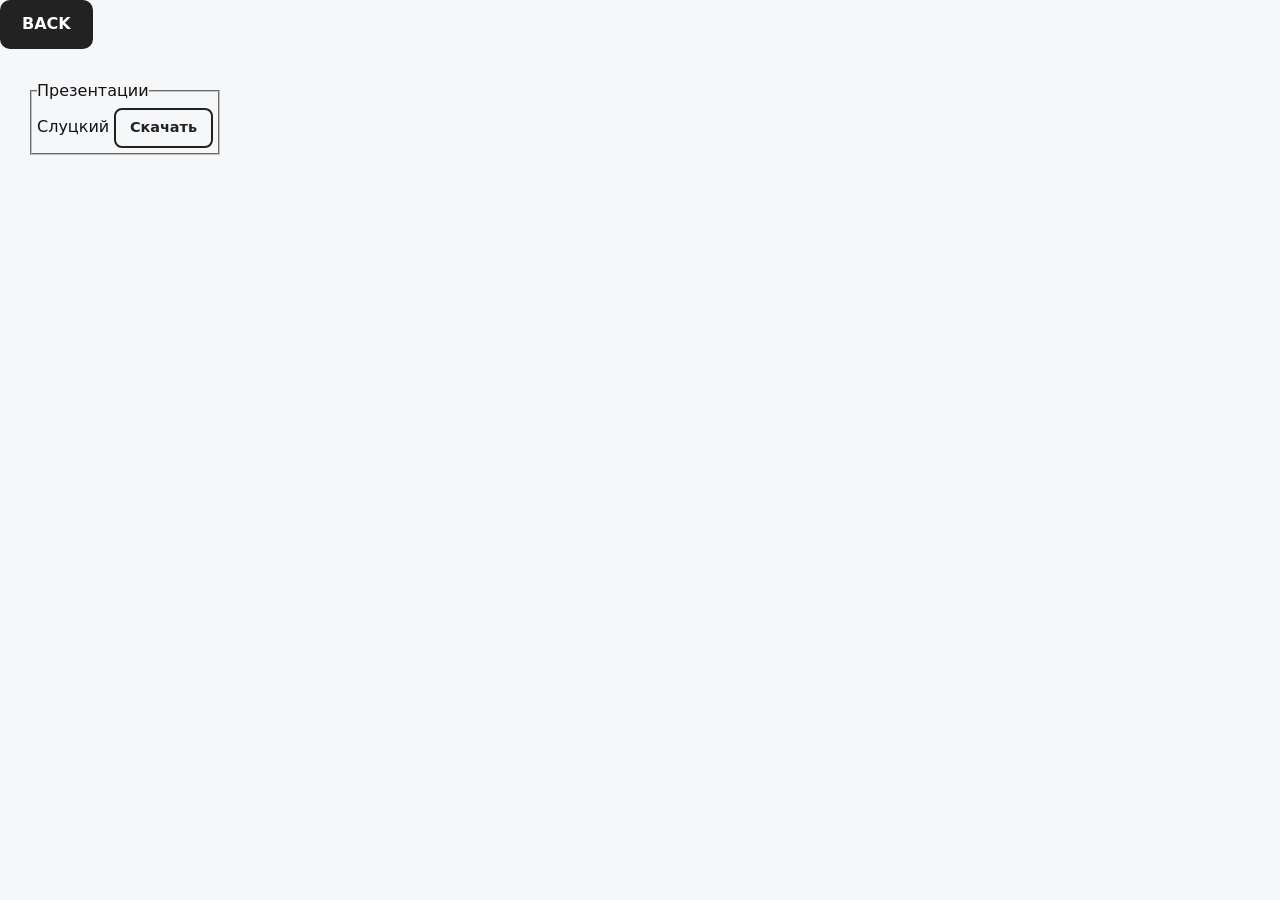
==== download.html @ 105ff355 "ADD: social link and page" ====
<!DOCTYPE html>
<html lang="en">
<head>
    <meta charset="UTF-8">
    <meta name="viewport" content="width=device-width, initial-scale=1.0">
    <link rel="stylesheet" href="style.css">
    <title>Скачивание файла</title>
</head>
<body>


    <a class="hero__cta" href="./index.html">BACK</a>
    
    <div style="padding: 30px; display: flex;">
    
        <fieldset style="padding: 5px;">
            <legend>Презентации</legend>
            <label>
                <span>Слуцкий</span>
                <a class="project-card__link project-card__link--ghost" download href="./files/Слуцкий Евгений Евгеньевич.pptx"">Скачать</a>  
            </label>
             
        </fieldset>
        
    </div>
</body>
</html>
---- style.css ----
*,
*::before,
*::after {
    box-sizing: border-box;
    margin: 0;
    padding: 0;
}

html {
    scroll-behavior: smooth;
}

body {
    min-height: 100vh;
    font-family: system-ui, -apple-system, "Segoe UI", Roboto, sans-serif;
    line-height: 1.5;
    color: #111;
    background: #f6f7f9;
}

a {
    text-decoration: none;
    color: inherit;
}

/* Шапка: фиксированная полоса + выровненный блок внутри */
.header {
    position: fixed;
    top: 0;
    left: 0;
    width: 100%;
    background: #fff;
    box-shadow: 0 2px 10px rgba(0, 0, 0, 0.08);
    z-index: 1000;
    transition: transform 0.3s ease;
}

.header.hide {
    transform: translateY(-100%);
}

.header__inner {
    display: flex;
    align-items: center;
    justify-content: space-between;
    gap: 1rem;
    width: 100%;
    max-width: 1100px;
    margin: 0 auto;
    padding: 0.75rem 1.25rem;
    min-height: 4rem;
}

.header__logo {
    display: inline-flex;
    align-items: center;
    gap: 0.65rem;
    flex-shrink: 0;
    order: 1;
}

.header__title {
    font-size: 1.25rem;
    font-weight: 600;
    line-height: 1;
    letter-spacing: -0.02em;
    margin: 0;
}

.avatar {
    display: block;
    width: 50px;
    height: 50px;
    flex-shrink: 0;
    object-fit: contain;
    border-radius: 10px;
}

.header__burger {
    display: none;
    flex-direction: column;
    justify-content: center;
    align-items: center;
    gap: 5px;
    width: 2.75rem;
    height: 2.75rem;
    padding: 0;
    border: none;
    border-radius: 10px;
    background: transparent;
    color: inherit;
    cursor: pointer;
    order: 2;
    flex-shrink: 0;
}

.header__burger:hover,
.header__burger:focus-visible {
    background: rgba(0, 0, 0, 0.06);
    outline: none;
}

.header__burger-line {
    display: block;
    width: 1.35rem;
    height: 2px;
    background: currentColor;
    border-radius: 1px;
    transition: transform 0.2s ease, opacity 0.2s ease;
    transform-origin: center;
}

.header__burger[aria-expanded="true"] .header__burger-line:nth-child(1) {
    transform: translateY(7px) rotate(45deg);
}

.header__burger[aria-expanded="true"] .header__burger-line:nth-child(2) {
    opacity: 0;
}

.header__burger[aria-expanded="true"] .header__burger-line:nth-child(3) {
    transform: translateY(-7px) rotate(-45deg);
}

.header__nav {
    display: flex;
    align-items: center;
    order: 3;
}

.header__ul {
    display: flex;
    flex-wrap: wrap;
    align-items: center;
    justify-content: flex-end;
    list-style: none;
    font-weight: 400;
    font-size: 0.95rem;
    gap: 0.5rem 1.25rem;
}

.header__ul a {
    font-weight: 800;
    display: inline-block;
    padding: 0.35rem 0;
    border-bottom: 2px solid transparent;
    transition: 0.3s;
}

.header__ul a:hover {
    border-bottom-color: #222;
    color: rgb(182, 56, 11);
}

.menu-backdrop {
    position: fixed;
    inset: 0;
    z-index: 900;
    background: rgba(0, 0, 0, 0.35);
    opacity: 0;
    visibility: hidden;
    pointer-events: none;
    transition: opacity 0.2s ease, visibility 0.2s ease;
}

body.is-menu-open .menu-backdrop {
    opacity: 1;
    visibility: visible;
    pointer-events: auto;
}

body.is-menu-open {
    overflow: hidden;
}

@media (max-width: 768px) {
    .header__inner {
        flex-wrap: wrap;
        row-gap: 0;
    }

    .header__burger {
        display: flex;
    }

    .header__nav {
        flex: 1 0 100%;
        width: 100%;
        max-height: 0;
        overflow: hidden;
        opacity: 0;
        pointer-events: none;
        transition: max-height 0.35s ease, opacity 0.25s ease;
    }

    .header__nav.is-open {
        max-height: 340px;
        opacity: 1;
        pointer-events: auto;
    }

    .header__ul {
        flex-direction: column;
        align-items: stretch;
        justify-content: flex-start;
        gap: 0;
        padding: 0.5rem 0 1rem;
        width: 100%;
    }

    .header__ul li {
        border-bottom: 1px solid #eee;
    }

    .header__ul li:last-child {
        border-bottom: none;
    }

    .header__ul a {
        display: block;
        padding: 0.85rem 0;
        border-bottom: none;
    }

    .header__ul a:hover,
    .header__ul a:focus-visible {
        color: #000;
        background: rgba(0, 0, 0, 0.04);
        outline: none;
    }
}

@media (min-width: 769px) {
    .header__nav {
        flex: 0 1 auto;
        width: auto;
        max-height: none;
        overflow: visible;
        opacity: 1;
        pointer-events: auto;
    }

    .menu-backdrop {
        display: none;
    }
}

.main {
    padding: 5.5rem 1.25rem 3rem;
    max-width: 1100px;
    margin: 0 auto;
}

.section,
.hero {
    scroll-margin-top: 5.75rem;
}

.hero {
    padding: 0.5rem 0 2.5rem;
}

.hero__eyebrow {
    font-size: 0.85rem;
    font-weight: 600;
    letter-spacing: 0.08em;
    text-transform: uppercase;
    color: #666;
    margin-bottom: 0.5rem;
}

.hero__title {
    font-size: clamp(1.75rem, 4vw, 2.35rem);
    font-weight: 700;
    letter-spacing: -0.03em;
    line-height: 1.15;
    margin-bottom: 1rem;
    max-width: 20ch;
}

.hero__text {
    color: #444;
    max-width: 42rem;
    margin-bottom: 1.5rem;
}

.hero__cta {
    display: inline-flex;
    align-items: center;
    justify-content: center;
    padding: 0.65rem 1.25rem;
    border-radius: 10px;
    font-weight: 600;
    color: #fff;
    background: #222;
    border: 2px solid #222;
}

.hero__cta:hover {
    background: #000;
    border-color: #000;
}

.hero__cta:focus-visible {
    outline: 2px solid #222;
    outline-offset: 3px;
}

.section {
    padding: 2.75rem 0;
}

.section--muted {
    margin: 0 -1.25rem;
    padding-left: 1.25rem;
    padding-right: 1.25rem;
    border-radius: 16px;
    background: #eceef2;
}

.section--game {
    padding-bottom: 1rem;
}

.section__title {
    font-size: 1.5rem;
    font-weight: 700;
    letter-spacing: -0.02em;
    margin-bottom: 0.5rem;
}

.section__lead {
    color: #555;
    max-width: 46rem;
    margin-bottom: 1.5rem;
}

.inline-code {
    font-size: 0.9em;
    padding: 0.1em 0.35em;
    border-radius: 6px;
    background: rgba(0, 0, 0, 0.06);
    font-family: ui-monospace, monospace;
}

.section__grid {
    display: grid;
    gap: 1rem;
}

@media (min-width: 640px) {
    .section__grid--2 {
        grid-template-columns: 1fr 1fr;
    }
}

.card {
    background: #fff;
    border-radius: 14px;
    padding: 1.25rem 1.35rem;
    box-shadow: 0 1px 3px rgba(0, 0, 0, 0.06);
    border: 1px solid rgba(0, 0, 0, 0.06);
}

.card__title {
    font-size: 1.05rem;
    margin-bottom: 0.5rem;
}

.card__text {
    color: #444;
    font-size: 0.95rem;
}

.projects {
    list-style: none;
    display: grid;
    gap: 1rem;
    grid-template-columns: 1fr;
}

@media (min-width: 720px) {
    .projects {
        grid-template-columns: repeat(3, 1fr);
    }
}

.project-card {
    height: 100%;
    background: #fff;
    border-radius: 14px;
    padding: 1.25rem;
    border: 1px solid rgba(0, 0, 0, 0.07);
    box-shadow: 0 2px 8px rgba(0, 0, 0, 0.04);
    display: flex;
    flex-direction: column;
    gap: 0.75rem;
}

.project-card__title {
    font-size: 1.1rem;
}

.project-card__desc {
    color: #555;
    font-size: 0.92rem;
    flex: 1;
}

.project-card__links {
    display: flex;
    flex-wrap: wrap;
    gap: 0.5rem;
}

.project-card__link {
    display: inline-flex;
    align-items: center;
    padding: 0.45rem 0.85rem;
    border-radius: 8px;
    font-size: 0.9rem;
    font-weight: 600;
    background: #222;
    color: #fff;
}

.project-card__link:hover {
    background: #000;
}

.project-card__link--ghost {
    background: transparent;
    color: #222;
    border: 2px solid #222;
}

.project-card__link--ghost:hover {
    background: rgba(0, 0, 0, 0.06);
}

.contact-social {
    margin-bottom: 1.75rem;
}

.contact-social__title {
    font-size: 0.9rem;
    font-weight: 600;
    color: #444;
    margin-bottom: 0.65rem;
}

.contact-social__list {
    list-style: none;
    display: flex;
    flex-wrap: wrap;
    align-items: center;
    gap: 0.75rem;
}

.contact-social__link {
    display: inline-flex;
    align-items: center;
    justify-content: center;
    width: 3rem;
    height: 3rem;
    border-radius: 12px;
    background: #fff;
    border: 1px solid rgba(0, 0, 0, 0.1);
    color: #1a1a1a;
    transition: background 0.15s ease, border-color 0.15s ease, color 0.15s ease, transform 0.15s ease;
}

.contact-social__link:hover {
    border-color: #1a1a1a;
    transform: translateY(-2px);
}

.contact-social__link:focus-visible {
    outline: 2px solid #222;
    outline-offset: 2px;
}

.contact-social__link--tg:hover {
    color: #229ed9;
    border-color: #229ed9;
}

.contact-social__link--sk:hover {
    color: #eb0e0e;
    border-color: #c00303;
}

.contact-social__icon {
    width: 1.45rem;
    height: 1.45rem;
}

.contact-form {
    max-width: 32rem;
    display: flex;
    flex-direction: column;
    gap: 1rem;
}

.contact-form__row {
    display: flex;
    flex-direction: column;
    gap: 0.35rem;
}

.contact-form__label {
    font-size: 0.9rem;
    font-weight: 600;
}

.contact-form__input,
.contact-form__textarea {
    width: 100%;
    padding: 0.65rem 0.85rem;
    border-radius: 10px;
    border: 1px solid #ccc;
    font: inherit;
    background: #fff;
}

.contact-form__input:focus-visible,
.contact-form__textarea:focus-visible {
    outline: 2px solid #222;
    outline-offset: 1px;
    border-color: #222;
}

.contact-form__submit {
    align-self: flex-start;
    margin-top: 0.25rem;
    padding: 0.65rem 1.35rem;
    border-radius: 10px;
    border: none;
    font: inherit;
    font-weight: 600;
    cursor: pointer;
    color: #fff;
    background: #222;
}

.contact-form__submit:hover {
    background: #000;
}

.dino-wrap {
    max-width: 720px;
    margin: 0 auto;
    background: #fff;
    border-radius: 14px;
    border: 1px solid rgba(0, 0, 0, 0.08);
    box-shadow: 0 4px 20px rgba(0, 0, 0, 0.06);
    overflow: hidden;
}

.dino-hud {
    display: flex;
    align-items: center;
    gap: 0.75rem;
    flex-wrap: wrap;
    padding: 0.65rem 1rem;
    background: #fafafa;
    border-bottom: 1px solid #e8e8e8;
}

.dino-hud__label {
    font-size: 0.85rem;
    color: #666;
    font-weight: 600;
}

.dino-hud__score {
    font-variant-numeric: tabular-nums;
    font-weight: 700;
    font-size: 1.1rem;
}

.dino-restart {
    margin-left: auto;
    padding: 0.4rem 0.9rem;
    border-radius: 8px;
    border: 1px solid #ccc;
    background: #fff;
    font: inherit;
    font-size: 0.9rem;
    cursor: pointer;
}

.dino-restart:hover {
    border-color: #222;
}

#dino-canvas {
    display: block;
    width: 100%;
    height: auto;
    touch-action: manipulation;
    image-rendering: pixelated;
    image-rendering: crisp-edges;
    background: #f7f7f7;
}

.dino-hint {
    padding: 0.75rem 1rem 1rem;
    font-size: 0.88rem;
    color: #555;
    text-align: center;
    background: #fafafa;
}

.footer {
    margin-top: 1rem;
    padding: 2.5rem 1.25rem 1.5rem;
    background: #1a1a1a;
    color: #e8e8e8;
}

.footer__inner {
    max-width: 1100px;
    margin: 0 auto;
    display: flex;
    flex-direction: column;
    gap: 1.5rem;
}

@media (min-width: 640px) {
    .footer__inner {
        flex-direction: row;
        justify-content: space-between;
        align-items: flex-start;
    }
}

.footer__name {
    font-weight: 700;
    font-size: 1.1rem;
}

.footer__tag {
    margin-top: 0.35rem;
    color: #aaa;
    font-size: 0.9rem;
    max-width: 22rem;
}

.footer__ul {
    list-style: none;
    display: flex;
    flex-wrap: wrap;
    gap: 0.75rem 1.25rem;
}

.footer a {
    color: #fff;
    border-bottom: 1px solid transparent;
}

.footer a:hover {
    border-bottom-color: rgba(255, 255, 255, 0.5);
}

.footer__copy {
    max-width: 1100px;
    margin: 1.75rem auto 0;
    padding-top: 1.25rem;
    border-top: 1px solid rgba(255, 255, 255, 0.12);
    font-size: 0.82rem;
    color: #888;
    text-align: center;
}
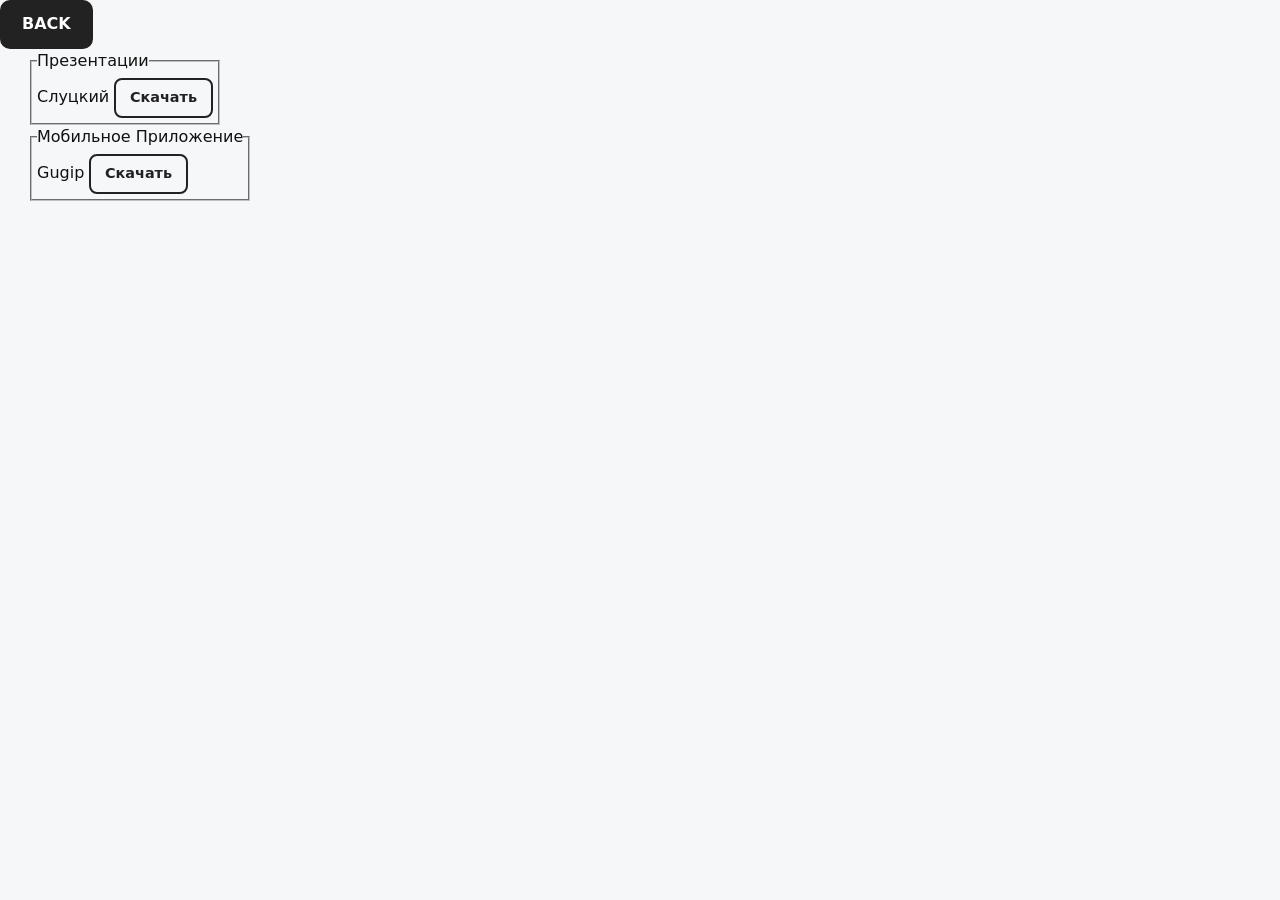
==== commit 18bd41cc: "FULL" ====
--- a/download.html
+++ b/download.html
@@ -11,7 +11,7 @@
 
     <a class="hero__cta" href="./index.html">BACK</a>
     
-    <div style="padding: 30px; display: flex;">
+    <div style="padding-inline: 30px; display: flex;">
     
         <fieldset style="padding: 5px;">
             <legend>Презентации</legend>
@@ -22,6 +22,20 @@
              
         </fieldset>
         
+        
+    </div>
+    <div id="mobgug" style="padding-inline: 30px; display: flex;">
+    
+        <fieldset style="padding: 5px;">
+            <legend>Мобильное Приложение</legend>
+            <label>
+                <span>Gugip </span>
+                <a class="project-card__link project-card__link--ghost" download href="./files/Слуцкий Евгений Евгеньевич.pptx"">Скачать</a>  
+            </label>
+             
+        </fieldset>
+        
+        
     </div>
 </body>
 </html>
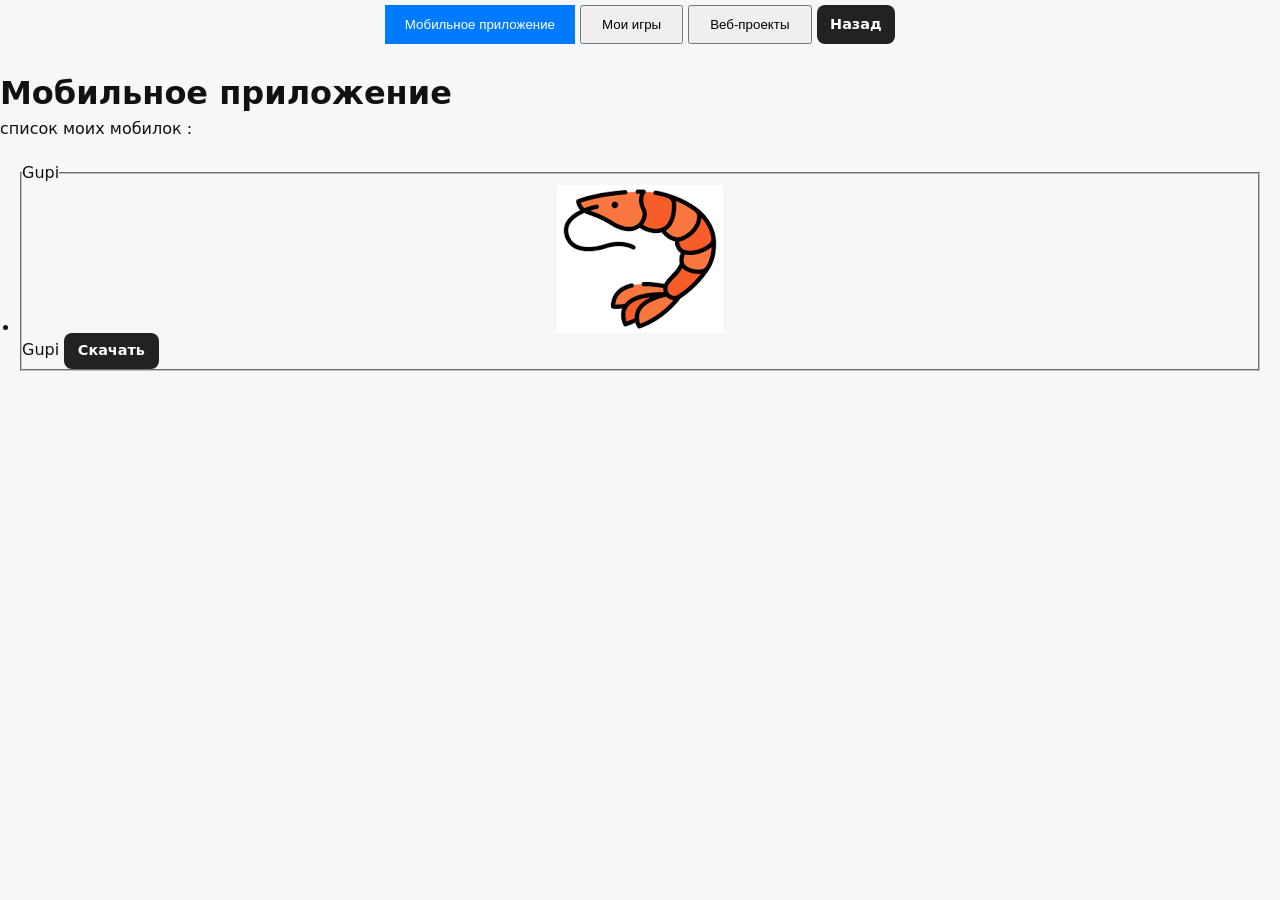
==== commit 22c7ddd3: "download: update" ====
--- a/download.html
+++ b/download.html
@@ -1,41 +1,87 @@
 <!DOCTYPE html>
-<html lang="en">
+<html lang="ru">
 <head>
     <meta charset="UTF-8">
     <meta name="viewport" content="width=device-width, initial-scale=1.0">
-    <link rel="stylesheet" href="style.css">
-    <title>Скачивание файла</title>
+    <link rel="stylesheet" href="./style.css">
+    <title>Скачать файлы</title>
+    <style>
+        .page { display: none; }
+        .page.active { display: block; }
+        
+        nav { margin-bottom: 20px;
+            display: flex;
+            justify-content: center;
+        }
+        nav button { 
+            padding: 10px 20px; 
+            margin-right: 5px;
+            cursor: pointer;
+        }
+        nav button.active-tab { 
+            background: #007bff; 
+            color: white; 
+            border: none;
+        }
+    </style>
 </head>
 <body>
+    <header style="padding: 5px;">
+        <nav>
+            <button class="tab active-tab" onclick="showPage('home')">Мобильное приложение</button>
+            <button class="tab" onclick="showPage('about')">Мои игры</button>
+            <button class="tab" onclick="showPage('contacts')">Веб-проекты</button>
+            <a class="project-card__link" href="./index.html">Назад</a>
+        </nav>
+    </header>
 
+    <div id="home" class="page active">
+        <h1>Мобильное приложение</h1>
+        <p>список моих мобилок :</p>
+        <ul style="list-style: disc; padding: 20px;">
+            <li>
+                <fieldset>
+                    <legend>Gupi</legend>
+                    <div class="download__infoMob" style="display: flex; justify-content: center;">
+                        <img src="img/prawns.png" alt="картинка">
+                    </div>
+                    <label>
+                        Gupi
+                        <a class="project-card__link" href="#">Скачать</a>
+                    </label>
+                </fieldset>
+            </li>
+        </ul>
+    </div>
 
-    <a class="hero__cta" href="./index.html">BACK</a>
-    
-    <div style="padding-inline: 30px; display: flex;">
-    
-        <fieldset style="padding: 5px;">
-            <legend>Презентации</legend>
-            <label>
-                <span>Слуцкий</span>
-                <a class="project-card__link project-card__link--ghost" download href="./files/Слуцкий Евгений Евгеньевич.pptx"">Скачать</a>  
-            </label>
-             
-        </fieldset>
-        
-        
+    <div id="about" class="page">
+        <h1>Игры</h1>
     </div>
-    <div id="mobgug" style="padding-inline: 30px; display: flex;">
-    
-        <fieldset style="padding: 5px;">
-            <legend>Мобильное Приложение</legend>
-            <label>
-                <span>Gugip </span>
-                <a class="project-card__link project-card__link--ghost" download href="./files/Слуцкий Евгений Евгеньевич.pptx"">Скачать</a>  
-            </label>
-             
-        </fieldset>
-        
-        
+
+    <div id="contacts" class="page">
+        <h1>Веб-проекты</h1>
+        <p>Телефон: +7 #############</p>
+        <p>Email: #############</p>
     </div>
+
+    <script>
+        function showPage(pageId) {
+            // Скрыть все страницы
+            document.querySelectorAll('.page').forEach(page => {
+                page.classList.remove('active');
+            });
+            
+            // Убрать активный класс со всех вкладок
+            document.querySelectorAll('.tab').forEach(tab => {
+                tab.classList.remove('active-tab');
+            });
+            
+            // Показать нужную страницу
+            document.getElementById(pageId).classList.add('active');
+            
+            // Подсветить активную вкладку
+            event.target.classList.add('active-tab');
+        }
+    </script>
 </body>
 </html>
--- a/style.css
+++ b/style.css
@@ -671,4 +671,25 @@
     font-size: 0.82rem;
     color: #888;
     text-align: center;
+}
+
+
+/* --------------download------------ */
+
+.page { display: none; }
+.page.active { display: block; }
+
+nav { margin-bottom: 20px;
+    display: flex;
+    justify-content: center;
+}
+nav button { 
+    padding: 10px 20px; 
+    margin-right: 5px;
+    cursor: pointer;
+}
+nav button.active-tab { 
+    background: #007bff; 
+    color: white; 
+    border: none;
 }
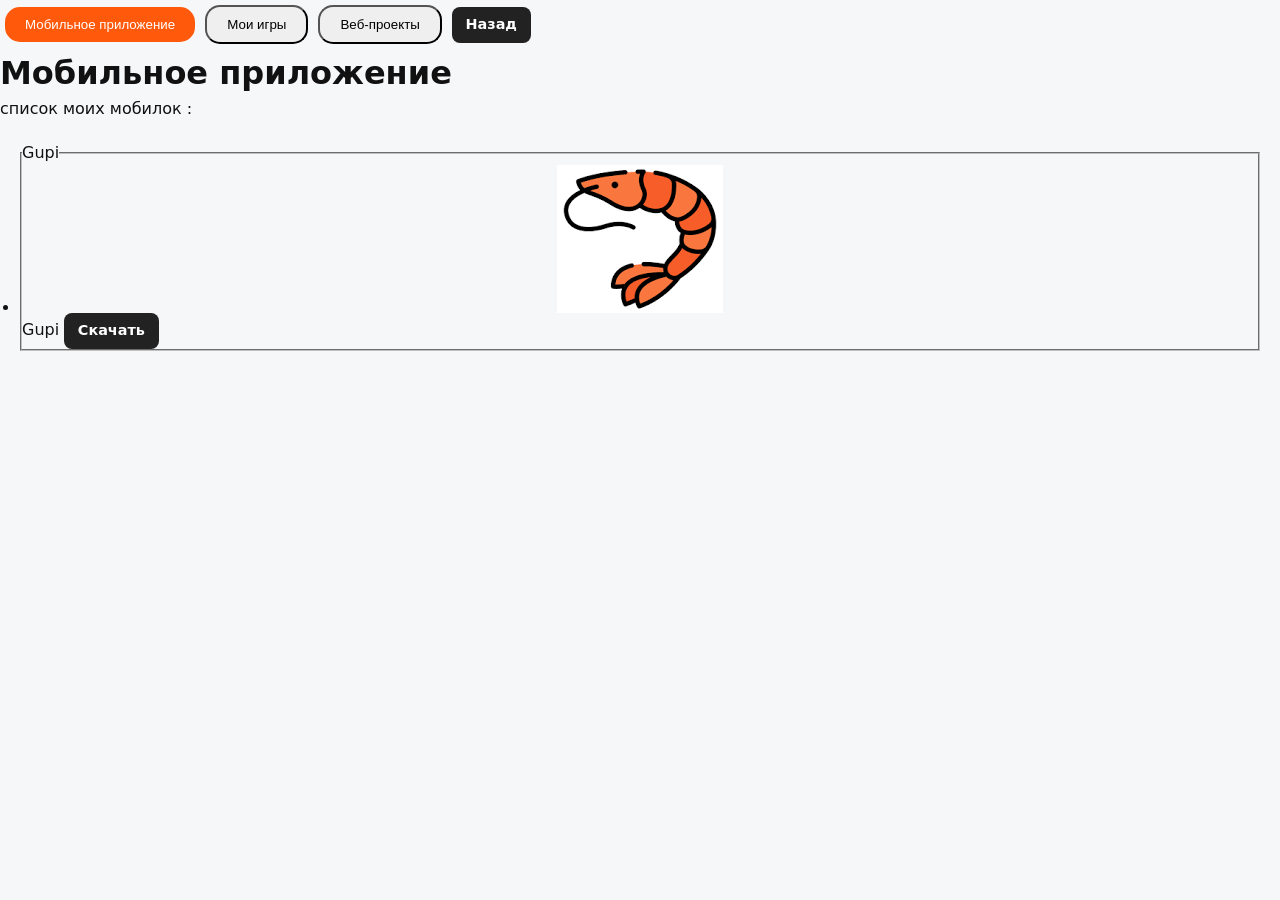
==== commit 859f3777: "Update+++" ====
--- a/download.html
+++ b/download.html
@@ -5,25 +5,6 @@
     <meta name="viewport" content="width=device-width, initial-scale=1.0">
     <link rel="stylesheet" href="./style.css">
     <title>Скачать файлы</title>
-    <style>
-        .page { display: none; }
-        .page.active { display: block; }
-        
-        nav { margin-bottom: 20px;
-            display: flex;
-            justify-content: center;
-        }
-        nav button { 
-            padding: 10px 20px; 
-            margin-right: 5px;
-            cursor: pointer;
-        }
-        nav button.active-tab { 
-            background: #007bff; 
-            color: white; 
-            border: none;
-        }
-    </style>
 </head>
 <body>
     <header style="padding: 5px;">
--- a/style.css
+++ b/style.css
@@ -679,17 +679,15 @@
 .page { display: none; }
 .page.active { display: block; }
 
-nav { margin-bottom: 20px;
-    display: flex;
-    justify-content: center;
-}
+
 nav button { 
     padding: 10px 20px; 
     margin-right: 5px;
     cursor: pointer;
+    border-radius: 15px;
 }
 nav button.active-tab { 
-    background: #007bff; 
-    color: white; 
+    background: #ff590c;
+    color: rgb(255, 255, 255); 
     border: none;
 }
